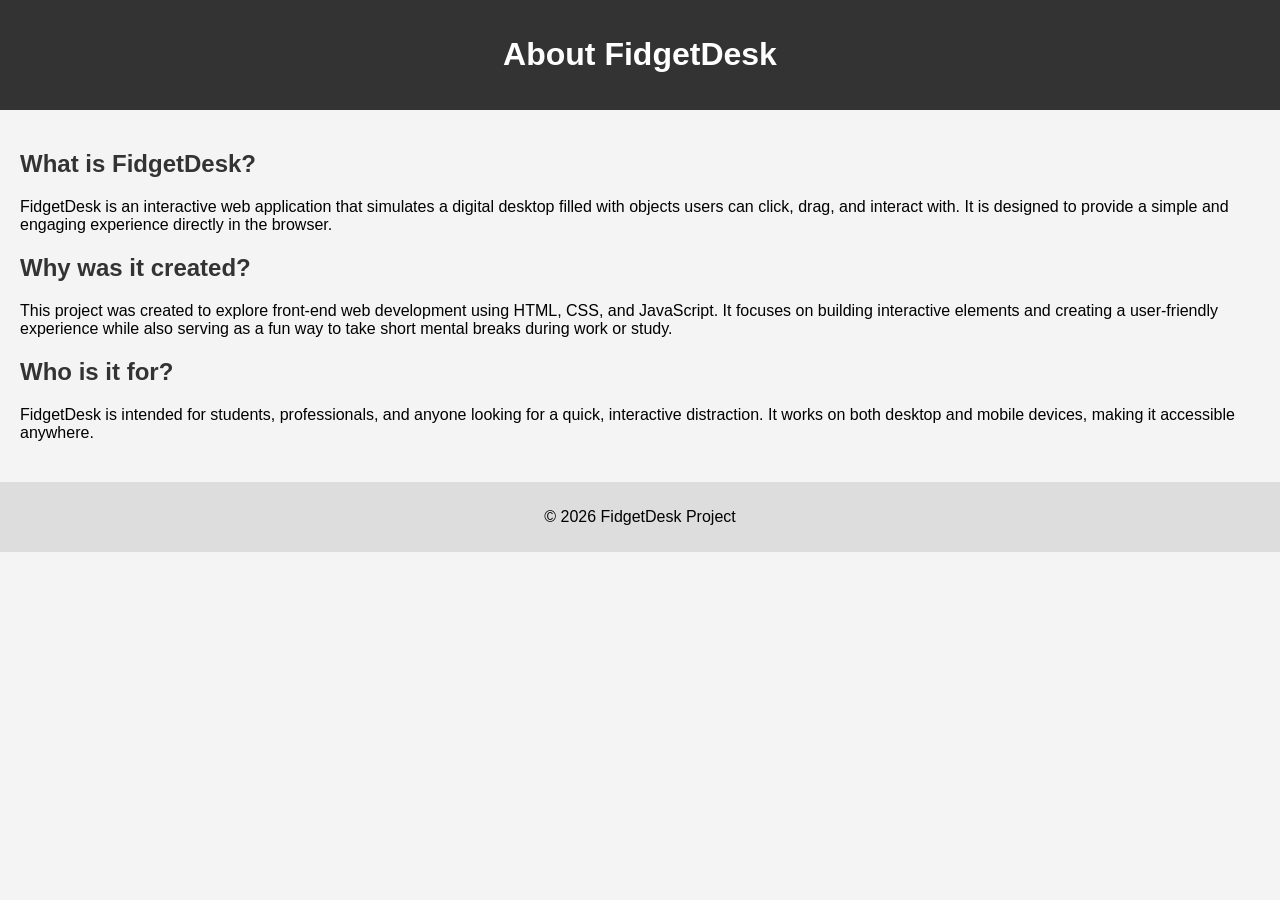
==== about.html @ 552c91ef "create about created about page and added html. Added some basic css to stylesheet." ====
<!DOCTYPE html>
<html lang="en">
<head>
  <meta charset="UTF-8">
  <title>About - FidgetDesk</title>
  <link rel="stylesheet" href="style.css">
</head>

<body>

  <header>
    <h1>About FidgetDesk</h1>
  </header>

  <main>
    <section>
      <h2>What is FidgetDesk?</h2>
      <p>
        FidgetDesk is an interactive web application that simulates a digital desktop
        filled with objects users can click, drag, and interact with. It is designed
        to provide a simple and engaging experience directly in the browser.
      </p>
    </section>

    <section>
      <h2>Why was it created?</h2>
      <p>
        This project was created to explore front-end web development using HTML,
        CSS, and JavaScript. It focuses on building interactive elements and
        creating a user-friendly experience while also serving as a fun way to take
        short mental breaks during work or study.
      </p>
    </section>

    <section>
      <h2>Who is it for?</h2>
      <p>
        FidgetDesk is intended for students, professionals, and anyone looking for a
        quick, interactive distraction. It works on both desktop and mobile devices,
        making it accessible anywhere.
      </p>
    </section>
  </main>

  <footer>
    <p>© 2026 FidgetDesk Project</p>
  </footer>

</body>
</html>
---- style.css ----
.ball {
  width: 50px;
  height: 50px;
  background: red;
  border-radius: 50%;
  position: absolute;
  cursor: grab;
}

body {
  font-family: Arial, sans-serif;
  margin: 0;
  padding: 0;
  background-color: #f4f4f4;
}

header {
  background-color: #333;
  color: white;
  padding: 15px;
  text-align: center;
}

main {
  padding: 20px;
}

section {
  margin-bottom: 20px;
}

h2 {
  color: #333;
}

footer {
  text-align: center;
  padding: 10px;
  background-color: #ddd;
}
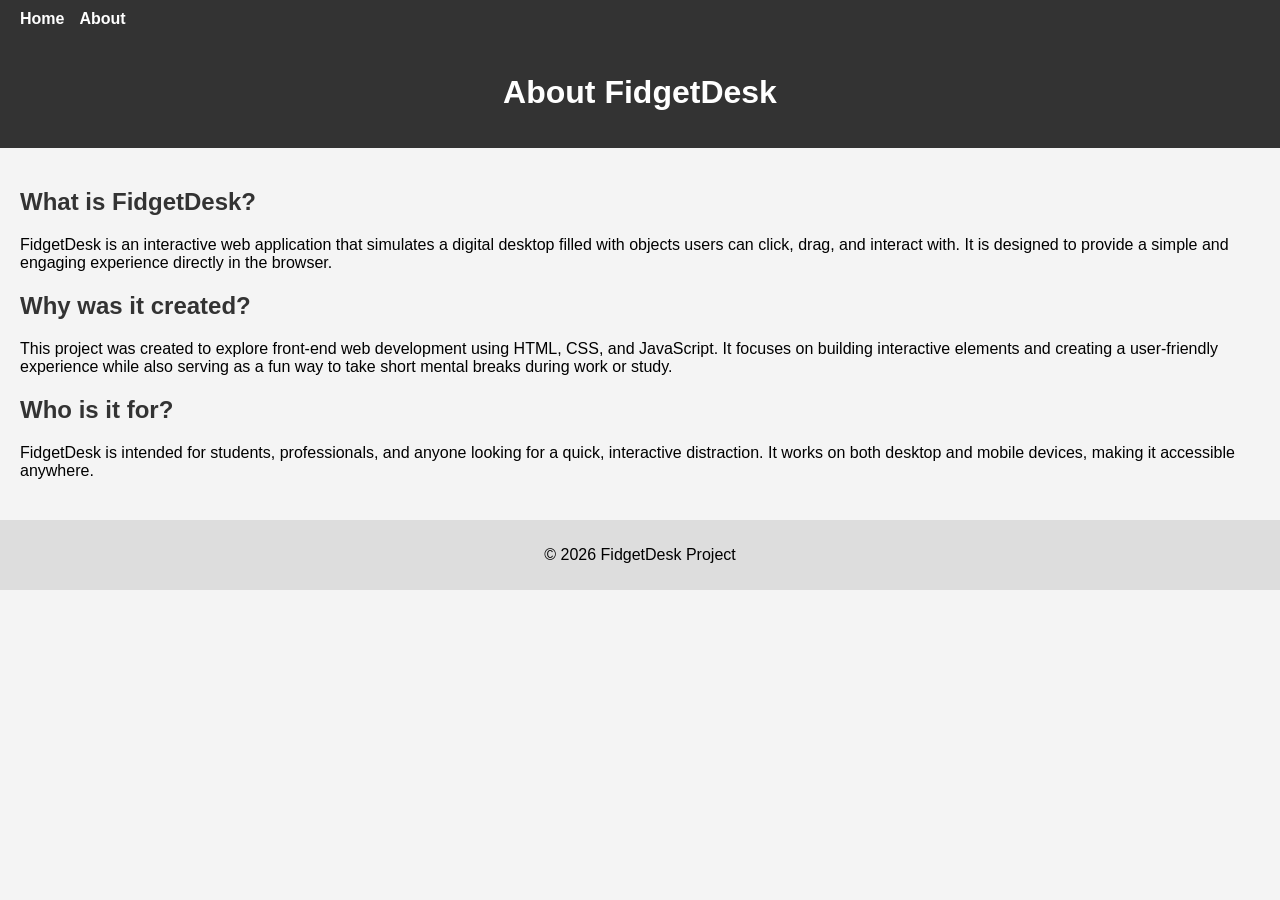
==== commit f038fbdb: "index and css edits installed nav bar on about page added sticky note text made ball draggable cente" ====
--- a/about.html
+++ b/about.html
@@ -7,6 +7,12 @@
 </head>
 
 <body>
+    <nav class="navbar">
+  <div class="nav-left">
+    <a href="index.html">Home</a>
+    <a href="about.html">About</a>
+  </div>
+</nav>
 
   <header>
     <h1>About FidgetDesk</h1>
--- a/style.css
+++ b/style.css
@@ -1,10 +1,39 @@
 .ball {
+  position: absolute;
+  top: 100px;
+  left: 200px;
+
   width: 50px;
   height: 50px;
   background: red;
   border-radius: 50%;
+
+  cursor: grab;
+}
+
+.ball:active {
+  cursor: grabbing;
+}
+
+.note {
   position: absolute;
-  cursor: grab;
+  top: 80px;
+  left: 320px;
+
+  width: 100px;
+  height: 100px;
+  background: #ffe97a;
+  border: 1px solid #d6c45c;
+
+  box-shadow: 2px 2px 6px rgba(0,0,0,0.2);
+
+  display: flex;
+  align-items: center;
+  justify-content: center;
+
+  font-weight: bold;
+  text-align: center;
+  padding: 5px;
 }
 
 body {
@@ -37,4 +66,114 @@
   text-align: center;
   padding: 10px;
   background-color: #ddd;
-}+}
+/* Navbar container */
+.navbar {
+  position: sticky;
+  top: 0;
+  width: 100%;
+  box-sizing: border-box;
+
+  background-color: #333;
+  color: white;
+
+  display: flex;
+  justify-content: space-between;
+  align-items: center;
+
+  padding: 10px 20px;
+  z-index: 1000;
+}
+
+/* Left side links */
+.nav-left {
+  display: flex;
+  align-items: center;
+  gap: 15px;
+}
+
+.nav-left a {
+  color: white;
+  text-decoration: none;
+  font-weight: bold;
+}
+
+.nav-left a:hover {
+  text-decoration: underline;
+}
+
+/* Right side button */
+.nav-right {
+  display: flex;
+  align-items: center;
+}
+
+.nav-right button {
+  background-color: #555;
+  color: white;
+  border: none;
+  padding: 8px 12px;
+  cursor: pointer;
+  border-radius: 5px;
+  white-space: nowrap;
+}
+
+.nav-right button:hover {
+  background-color: #777;
+}
+/* Desk area */
+#desk {
+  position: relative;
+  width: 100%;
+  height: 80vh;
+  background-color: #8b5a2b; /* wood color */
+  overflow: hidden;
+}
+
+/* Lamp base style */
+#lamp {
+  position: absolute;
+  bottom: 20px;
+  left: 50px;
+
+  width: 40px;
+  height: 80px;
+  background-color: #444;
+  border-radius: 8px;
+
+  cursor: pointer;
+  transition: box-shadow 0.3s ease, background-color 0.3s ease;
+}
+
+/* simple lamp shade */
+#lamp::before {
+  content: "";
+  position: absolute;
+  top: -30px;
+  left: -15px;
+
+  width: 70px;
+  height: 30px;
+  background-color: #666;
+  border-radius: 10px 10px 0 0;
+}
+
+/* lamp light glow */
+#lamp.on {
+  box-shadow: 0 0 50px 20px rgba(255, 255, 180, 0.6);
+}
+/* Centered desk title */
+.desk-title {
+  position: absolute;
+  top: 50%;
+  left: 50%;
+
+  transform: translate(-50%, -50%);
+
+  font-size: 3rem;
+  font-weight: bold;
+  color: rgba(255, 255, 255, 0.3);
+
+  pointer-events: none; /* allows clicking through it */
+  user-select: none;
+}
